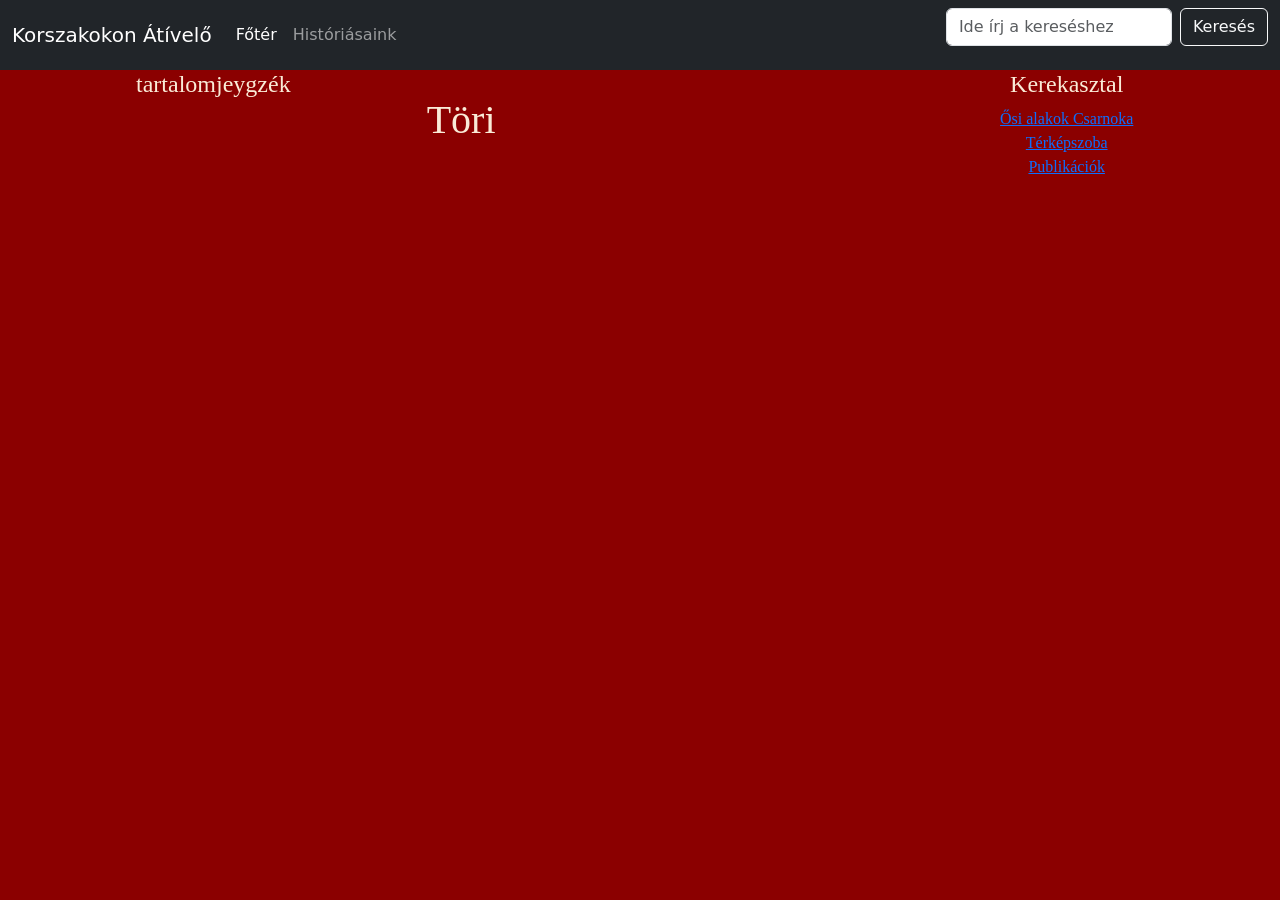
==== Fooldal/index.html @ 9c0b6b6e "Aloldalak létrehozása, linkek összefésülése" ====
<html lang="en">
<head>
    <meta charset="UTF-8">
    <meta name="viewport" content="width=device-width, initial-scale=1.0">
    <title>Történelem</title>
    <link href="https://cdn.jsdelivr.net/npm/bootstrap@5.0.2/dist/css/bootstrap.min.css" rel="stylesheet" integrity="sha384-EVSTQN3/azprG1Anm3QDgpJLIm9Nao0Yz1ztcQTwFspd3yD65VohhpuuCOmLASjC" crossorigin="anonymous">
    <link rel="stylesheet" href="style.css">
</head>
<body>
    <nav class="navbar navbar-expand-lg navbar-dark bg-dark navbar-brand-light">
  <div class="container-fluid">
    <a class="navbar-brand" href="#">Korszakokon Átívelő</a>
    <button class="navbar-toggler" type="button" data-bs-toggle="collapse" data-bs-target="#navbarSupportedContent" aria-controls="navbarSupportedContent" aria-expanded="false" aria-label="Toggle navigation">
      <span class="navbar-toggler-icon"></span>
    </button>
    <div class="collapse navbar-collapse" id="navbarSupportedContent">
      <ul class="navbar-nav me-auto mb-2 mb-lg-0">
        <li class="nav-item">
          <a class="nav-link active" aria-current="page" href="/RealSzupermenoinfoproject/Fooldal/index.html">Főtér</a>
        </li>
        <li class="nav-item">
          <a class="nav-link" href="/RealSzupermenoinfoproject/rolunk/rolunk.html">Históriásaink</a>
        
        
        </li>
      </ul>
      <form class="d-flex">
        <input class="form-control me-2" type="search" placeholder="Ide írj a kereséshez" aria-label="Search">
        <button class="btn btn-outline-light" type="submit">Keresés</button>
      </form>
    </div>
  </div>
</nav>
<main>
    <aside class="bal">
        <article>
          <h4>
            tartalomjeygzék
          </h4>
        </article>
    </aside>
    <main class="kozep">
        <h1>Töri</h1>
    </main>
    <aside class="jobb">
      <article>
        <h4>
          Kerekasztal
        </h4>
      </article>
      <div class="linkek">
        <a href="/RealSzupermenoinfoproject/Osialakok/Osi_alakok.html">Ősi alakok Csarnoka <br></a>
        <a href="/RealSzupermenoinfoproject/Terkep/terkep.html">Térképszoba <br> </a>
        <a href="/RealSzupermenoinfoproject/Publikaciok/publikaciok.html">Publikációk <br> </a>
    </div>
    </aside>
</main>
</body>
</html>
---- Fooldal/style.css ----
body
 {
  background-color: darkred;
  display: flex;
  flex-direction: column;
}
main
{
    font-family:'Times New Roman', Times, serif;
    color: antiquewhite;
    text-align: center;
    display: flex; 
}
.bal
{
  flex: 25%;
  text-align: center;
  align-items: left;
}
.jobb
{
  flex: 25%;
  text-align: center;
  align-items: right;
}

.kozep
{
  flex: 25%;
  text-align: center;
  align-items: center;
}
.linkek
{
    
}
.linkek a:hover
{
    color:aqua;
}
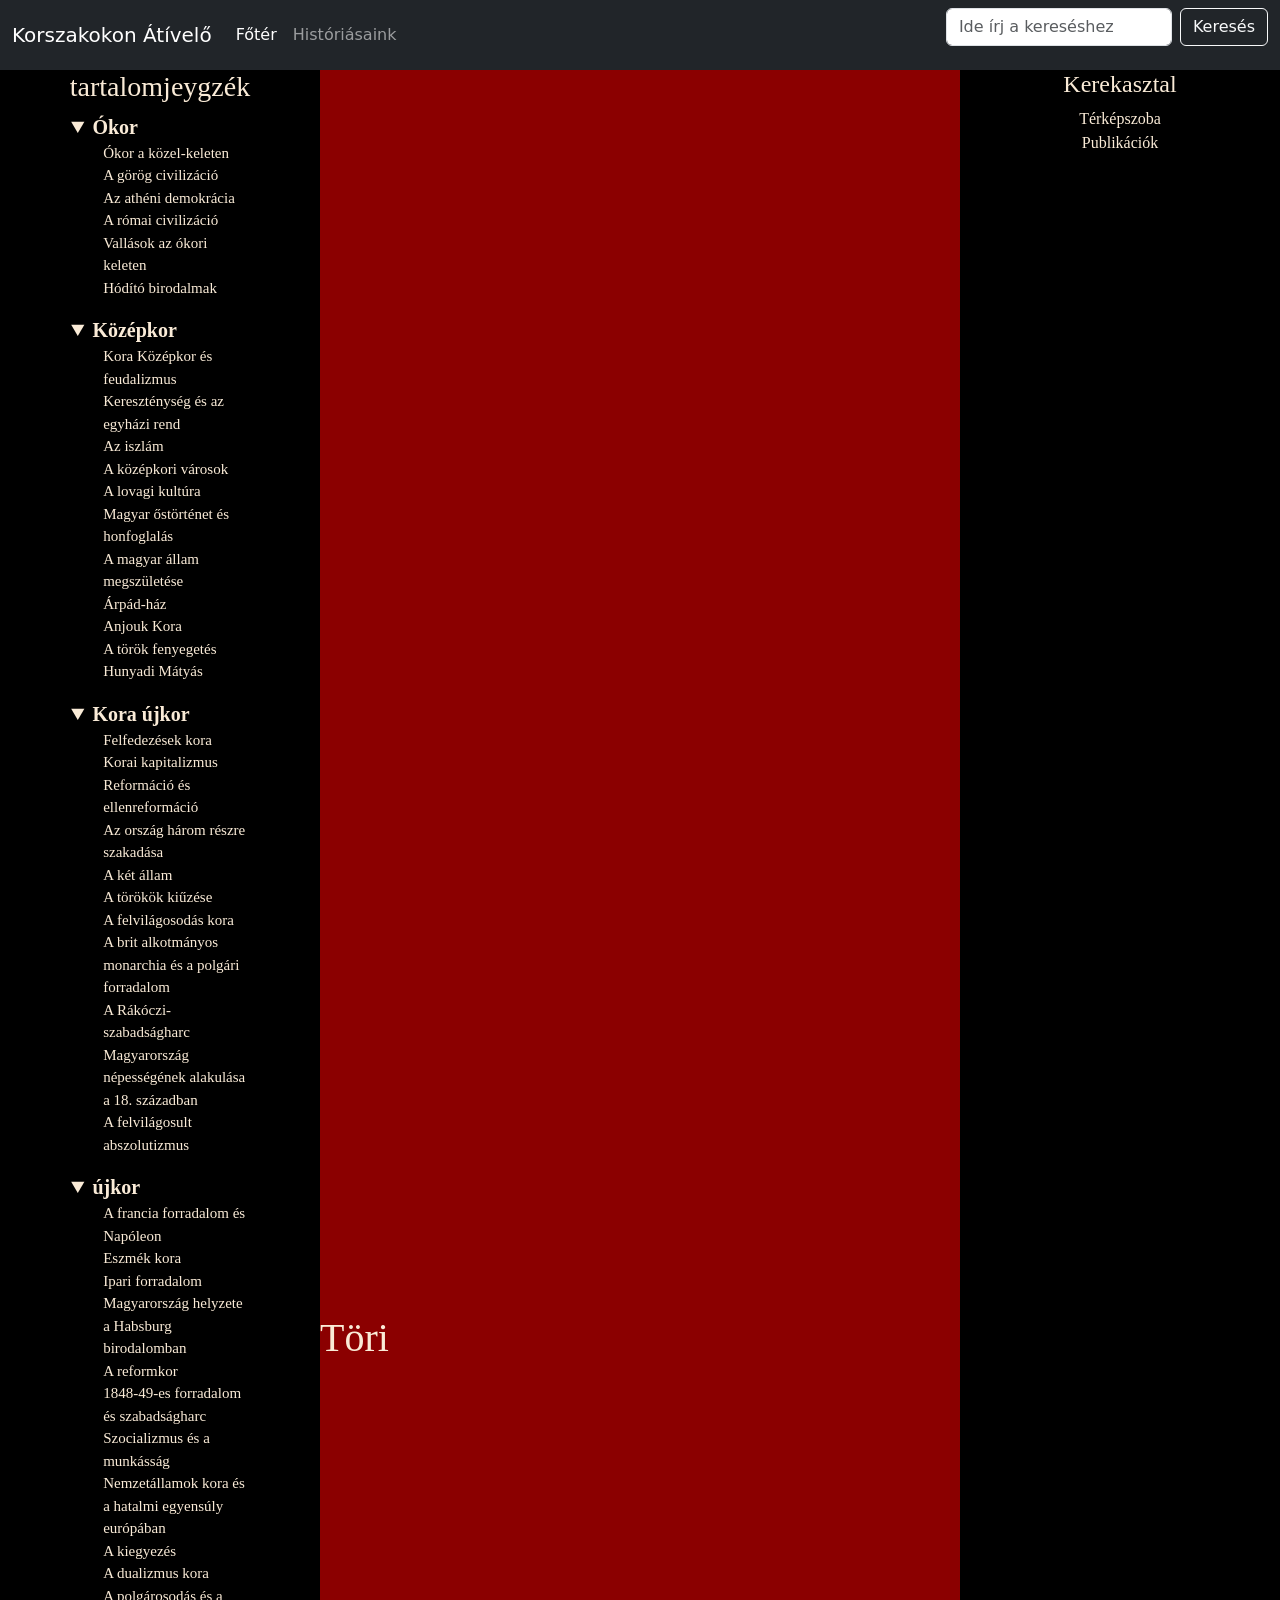
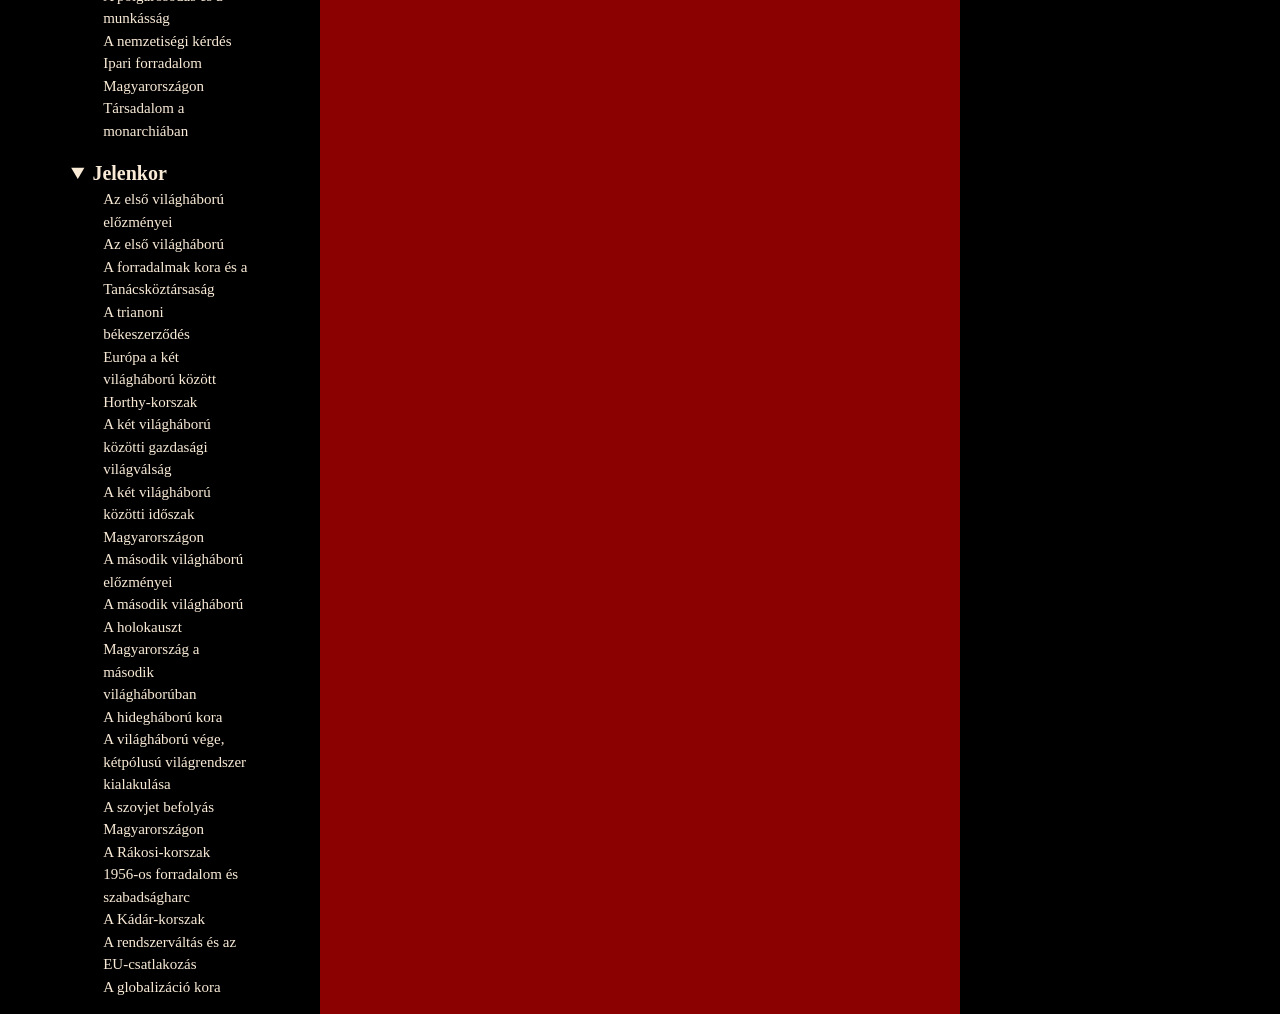
==== commit 5def9b87: "Most nagyjából csak a content került bele" ====
--- a/Fooldal/index.html
+++ b/Fooldal/index.html
@@ -9,7 +9,7 @@
 <body>
     <nav class="navbar navbar-expand-lg navbar-dark bg-dark navbar-brand-light">
   <div class="container-fluid">
-    <a class="navbar-brand" href="#">Korszakokon Átívelő</a>
+    <a class="navbar-brand" href="">Korszakokon Átívelő</a>
     <button class="navbar-toggler" type="button" data-bs-toggle="collapse" data-bs-target="#navbarSupportedContent" aria-controls="navbarSupportedContent" aria-expanded="false" aria-label="Toggle navigation">
       <span class="navbar-toggler-icon"></span>
     </button>
@@ -34,9 +34,99 @@
 <main>
     <aside class="bal">
         <article>
-          <h4>
+          <h3>
             tartalomjeygzék
-          </h4>
+          </h3>
+          <div class="container">
+      <div class="egesz Tartalom">
+        <aside class="sidebar">
+          <details open>
+            <summary>Ókor</summary>
+            <ul>
+              <a href="#">Ókor a közel-keleten <br></a>
+              <a href="#">A görög civilizáció <br></a >
+              <a href="#">Az athéni demokrácia<br></a>
+              <a href="#">A római civilizáció<br></a>
+              <a href="#">Vallások az ókori keleten<br></a>
+              <a href="#">Hódító birodalmak<br></a>
+            </ul>
+          </details>
+          <details open>
+            <summary>Középkor</summary>
+            <ul>
+              <a href="#">Kora Középkor és feudalizmus<br></a>
+              <a href="#">Kereszténység és az egyházi rend<br></a>
+              <a href="#">Az iszlám <br></a>
+              <a href="#">A középkori városok <br></a>
+              <a href="#">A lovagi kultúra <br></a>
+              <a href="#">Magyar őstörténet és honfoglalás <br></a>
+              <a href="#">A magyar állam megszületése <br></a>
+              <a href="#">Árpád-ház <br></a>
+              <a href="#">Anjouk Kora<br></a>
+              <a href="#">A török fenyegetés<br></a>
+              <a href="#">Hunyadi Mátyás<br></a>
+            </ul>
+          </details>
+          <details open>
+            <summary>Kora újkor</summary>
+            <ul>
+              <a href="#">Felfedezések kora<br></a>
+              <a href="#">Korai kapitalizmus<br></a>
+              <a href="#">Reformáció és ellenreformáció<br></a>
+              <a href="#">Az ország három részre szakadása<br></a>
+              <a href="#">A két állam<br></a>
+              <a href="#">A törökök kiűzése<br></a>
+              <a href="#">A felvilágosodás kora<br></a>
+              <a href="#">A brit alkotmányos monarchia és a polgári forradalom<br></a>
+              <a href="#">A Rákóczi-szabadságharc<br></a>
+              <a href="#">Magyarország népességének alakulása a 18. században<br></a>
+              <a href="#">A felvilágosult abszolutizmus<br></a>
+            </ul>
+            </details>
+          <details open>
+            <summary>újkor</summary>
+          <ul>  
+            <a href="#">A francia forradalom és Napóleon<br></a>
+            <a href="#">Eszmék kora<br></a>
+            <a href="#">Ipari forradalom<br></a>
+            <a href="#">Magyarország helyzete a Habsburg birodalomban <br></a>
+            <a href="#">A reformkor<br></a>
+            <a href="#">1848-49-es forradalom és szabadságharc <br></a>
+            <a href="#">Szocializmus és a munkásság</a>
+            <a href="#">Nemzetállamok kora és a hatalmi egyensúly európában <br></a>
+            <a href="#">A kiegyezés<br></a>
+            <a href="#">A dualizmus kora<br></a>
+            <a href="#">A polgárosodás és a munkásság<br></a>
+            <a href="#">A nemzetiségi kérdés<br></a>
+            <a href="#">Ipari forradalom Magyarországon<br></a>
+            <a href="#">Társadalom a monarchiában<br></a>
+          </ul>
+          </details> 
+          <details open>
+            <summary>Jelenkor</summary>
+            <ul>
+              <a href="#">Az első világháború előzményei<br></a>
+              <a href="#">Az első világháború<br></a>
+              <a href="#">A forradalmak kora és a Tanácsköztársaság<br></a>
+              <a href="#">A trianoni békeszerződés<br></a>
+              <a href="#">Európa a két világháború között<br></a>
+              <a href="#">Horthy-korszak<br></a>
+              <a href="#">A két világháború közötti gazdasági világválság<br></a>
+              <a href="#">A két világháború közötti időszak Magyarországon<br></a>
+              <a href="#">A második világháború előzményei<br></a>
+              <a href="#">A második világháború<br></a>
+              <a href="#">A holokauszt<br></a>
+              <a href="#">Magyarország a második világháborúban<br></a>
+              <a href="#">A hidegháború kora<br></a>
+              <a href="#">A világháború vége, kétpólusú világrendszer kialakulása<br></a>
+              <a href="#">A szovjet befolyás Magyarországon<br></a>
+              <a href="#">A Rákosi-korszak<br></a>
+              <a href="#">1956-os forradalom és szabadságharc<br></a>
+              <a href="#">A Kádár-korszak<br></a>
+              <a href="#">A rendszerváltás és az EU-csatlakozás<br></a>
+              <a href="#">A globalizáció kora</a>
+            </ul>
+          </details>
         </article>
     </aside>
     <main class="kozep">
@@ -49,7 +139,6 @@
         </h4>
       </article>
       <div class="linkek">
-        <a href="/RealSzupermenoinfoproject/Osialakok/Osi_alakok.html">Ősi alakok Csarnoka <br></a>
         <a href="/RealSzupermenoinfoproject/Terkep/terkep.html">Térképszoba <br> </a>
         <a href="/RealSzupermenoinfoproject/Publikaciok/publikaciok.html">Publikációk <br> </a>
     </div>
--- a/Fooldal/style.css
+++ b/Fooldal/style.css
@@ -15,27 +15,52 @@
 .bal
 {
   flex: 25%;
-  text-align: center;
+  text-align: left;0
   align-items: left;
+  background-color: black;
+}
+.bal h3
+{
+    text-align: center;
 }
 .jobb
 {
   flex: 25%;
   text-align: center;
   align-items: right;
+  background-color: black;
 }
 
 .kozep
 {
-  flex: 25%;
+  flex: 50%;
   text-align: center;
   align-items: center;
 }
-.linkek
-{
-    
-}
-.linkek a:hover
+
+a:hover
 {
     color:aqua;
+}
+a
+{
+    color: antiquewhite;
+    text-decoration: none;
+}
+details
+{
+    text-align: left;
+    margin-left: 20%;
+    margin-right: 20%;
+    font-size: 15px;
+    font-family: 'Times New Roman', Times, serif;
+    color: antiquewhite;   
+}
+summary
+{
+    font-size: 20px;
+    font-family: 'Times New Roman', Times, serif;
+    color: antiquewhite; 
+    text-align: left;
+    font-weight: bold;
 }
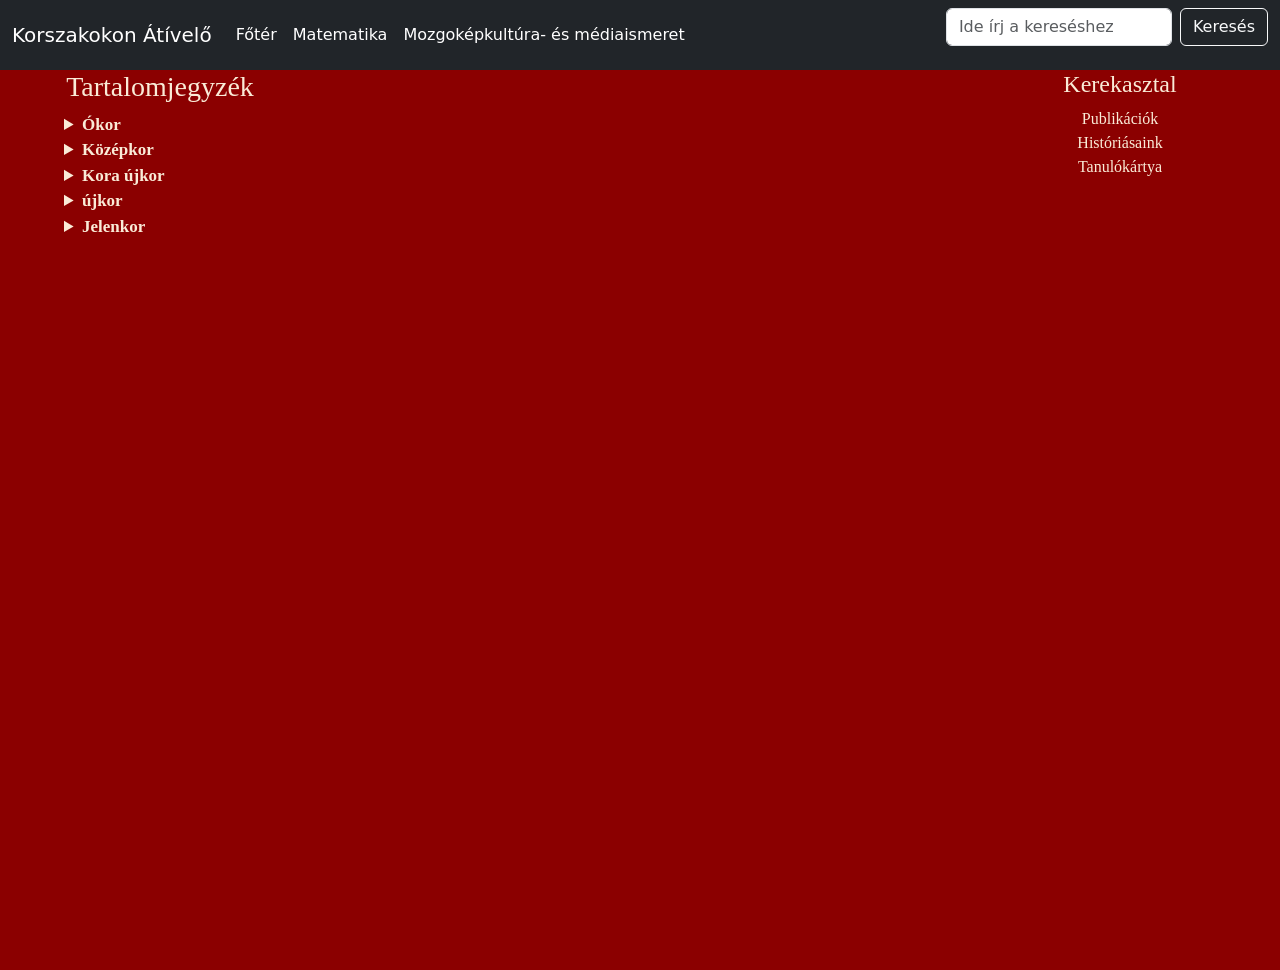
==== commit 6e890aad: "Fooldalon vegleges a navbar és linkgyűjtemény, Html szerkezet végleges, pdf reader, js integráció, s" ====
--- a/Fooldal/index.html
+++ b/Fooldal/index.html
@@ -1,136 +1,141 @@
 <html lang="en">
+
 <head>
-    <meta charset="UTF-8">
-    <meta name="viewport" content="width=device-width, initial-scale=1.0">
-    <title>Történelem</title>
-    <link href="https://cdn.jsdelivr.net/npm/bootstrap@5.0.2/dist/css/bootstrap.min.css" rel="stylesheet" integrity="sha384-EVSTQN3/azprG1Anm3QDgpJLIm9Nao0Yz1ztcQTwFspd3yD65VohhpuuCOmLASjC" crossorigin="anonymous">
-    <link rel="stylesheet" href="style.css">
+  <meta charset="UTF-8">
+  <meta name="viewport" content="width=device-width, initial-scale=1.0">
+  <title>Történelem</title>
+  <link href="https://cdn.jsdelivr.net/npm/bootstrap@5.0.2/dist/css/bootstrap.min.css" rel="stylesheet"
+    integrity="sha384-EVSTQN3/azprG1Anm3QDgpJLIm9Nao0Yz1ztcQTwFspd3yD65VohhpuuCOmLASjC" crossorigin="anonymous">
+  <link rel="stylesheet" href="style.css">
+  <script src="https://cdn.cloud.pspdfkit.com/pspdfkit-web@1.7.0/nutrient-viewer.js"></script>
 </head>
+
 <body>
-    <nav class="navbar navbar-expand-lg navbar-dark bg-dark navbar-brand-light">
-  <div class="container-fluid">
-    <a class="navbar-brand" href="">Korszakokon Átívelő</a>
-    <button class="navbar-toggler" type="button" data-bs-toggle="collapse" data-bs-target="#navbarSupportedContent" aria-controls="navbarSupportedContent" aria-expanded="false" aria-label="Toggle navigation">
-      <span class="navbar-toggler-icon"></span>
-    </button>
-    <div class="collapse navbar-collapse" id="navbarSupportedContent">
-      <ul class="navbar-nav me-auto mb-2 mb-lg-0">
-        <li class="nav-item">
-          <a class="nav-link active" aria-current="page" href="/RealSzupermenoinfoproject/Fooldal/index.html">Főtér</a>
-        </li>
-        <li class="nav-item">
-          <a class="nav-link" href="/RealSzupermenoinfoproject/rolunk/rolunk.html">Históriásaink</a>
-        
-        
-        </li>
-      </ul>
-      <form class="d-flex">
-        <input class="form-control me-2" type="search" placeholder="Ide írj a kereséshez" aria-label="Search">
-        <button class="btn btn-outline-light" type="submit">Keresés</button>
-      </form>
+  <nav class="navbar navbar-expand-lg navbar-dark bg-dark navbar-brand-light">
+    <div class="container-fluid">
+      <a class="navbar-brand" href="">Korszakokon Átívelő</a>
+      <button class="navbar-toggler" type="button" data-bs-toggle="collapse" data-bs-target="#navbarSupportedContent"
+        aria-controls="navbarSupportedContent" aria-expanded="false" aria-label="Toggle navigation">
+        <span class="navbar-toggler-icon"></span>
+      </button>
+      <div class="collapse navbar-collapse" id="navbarSupportedContent">
+        <ul class="navbar-nav me-auto mb-2 mb-lg-0">
+          <li class="nav-item">
+            <a class="nav-link active" aria-current="page"
+              href="#">Főtér</a>
+          </li>
+          <li class="nav-item">
+            <a class="nav-link active" aria aria-current="page" href="#">Matematika</a>
+          </li>
+          <li class="nav-item">
+            <a class="nav-link active" aria aria-current="page" href="#">Mozgoképkultúra- és médiaismeret</a>
+          </li>
+        </ul>
+        <form class="d-flex">
+          <input class="form-control me-2" type="search" placeholder="Ide írj a kereséshez" aria-label="Search">
+          <button class="btn btn-outline-light" type="submit">Keresés</button>
+        </form>
+      </div>
     </div>
-  </div>
-</nav>
-<main>
+  </nav>
+  <main>
     <aside class="bal">
-        <article>
-          <h3>
-            tartalomjeygzék
-          </h3>
-          <div class="container">
-      <div class="egesz Tartalom">
-        <aside class="sidebar">
-          <details open>
-            <summary>Ókor</summary>
-            <ul>
-              <a href="#">Ókor a közel-keleten <br></a>
-              <a href="#">A görög civilizáció <br></a >
-              <a href="#">Az athéni demokrácia<br></a>
-              <a href="#">A római civilizáció<br></a>
-              <a href="#">Vallások az ókori keleten<br></a>
-              <a href="#">Hódító birodalmak<br></a>
-            </ul>
-          </details>
-          <details open>
-            <summary>Középkor</summary>
-            <ul>
-              <a href="#">Kora Középkor és feudalizmus<br></a>
-              <a href="#">Kereszténység és az egyházi rend<br></a>
-              <a href="#">Az iszlám <br></a>
-              <a href="#">A középkori városok <br></a>
-              <a href="#">A lovagi kultúra <br></a>
-              <a href="#">Magyar őstörténet és honfoglalás <br></a>
-              <a href="#">A magyar állam megszületése <br></a>
-              <a href="#">Árpád-ház <br></a>
-              <a href="#">Anjouk Kora<br></a>
-              <a href="#">A török fenyegetés<br></a>
-              <a href="#">Hunyadi Mátyás<br></a>
-            </ul>
-          </details>
-          <details open>
-            <summary>Kora újkor</summary>
-            <ul>
-              <a href="#">Felfedezések kora<br></a>
-              <a href="#">Korai kapitalizmus<br></a>
-              <a href="#">Reformáció és ellenreformáció<br></a>
-              <a href="#">Az ország három részre szakadása<br></a>
-              <a href="#">A két állam<br></a>
-              <a href="#">A törökök kiűzése<br></a>
-              <a href="#">A felvilágosodás kora<br></a>
-              <a href="#">A brit alkotmányos monarchia és a polgári forradalom<br></a>
-              <a href="#">A Rákóczi-szabadságharc<br></a>
-              <a href="#">Magyarország népességének alakulása a 18. században<br></a>
-              <a href="#">A felvilágosult abszolutizmus<br></a>
-            </ul>
+      <article>
+        <h3>
+          Tartalomjegyzék
+        </h3>
+              <details>
+              <summary>Ókor</summary>
+                <ul>
+                  <a href="#">Ókor a közel-keleten <br></a>
+                  <a href="#">A görög civilizáció <br></a>
+                  <a href="#">Az athéni demokrácia<br></a>
+                  <a href="#">A római civilizáció<br></a>
+                  <a href="#">Vallások az ókori keleten<br></a>
+                  <a href="#">Hódító birodalmak<br></a>
+                </ul>
+              </details>
+              <details>
+              <summary>Középkor</summary>
+                <ul>
+                  <a href="#">Kora Középkor és feudalizmus<br></a>
+                  <a href="#">Kereszténység és az egyházi rend<br></a>
+                  <a href="#">Az iszlám <br></a>
+                  <a href="#">A középkori városok <br></a>
+                  <a href="#">A lovagi kultúra <br></a>
+                  <a href="#">Magyar őstörténet és honfoglalás <br></a>
+                  <a href="#">A magyar állam megszületése <br></a>
+                  <a href="#">Árpád-ház <br></a>
+                  <a href="#">Anjouk Kora<br></a>
+                  <a href="#">A török fenyegetés<br></a>
+                  <a href="#">Hunyadi Mátyás<br></a>
+                </ul>
+              </details>
+              <details>
+              <summary>Kora újkor</summary>
+                <ul>
+                  <a href="#">Felfedezések kora<br></a>
+                  <a href="#">Korai kapitalizmus<br></a>
+                  <a href="#">Reformáció és ellenreformáció<br></a>
+                  <a href="#">Az ország három részre szakadása<br></a>
+                  <a href="#">A két állam<br></a>
+                  <a href="#">A törökök kiűzése<br></a>
+                  <a href="#">A felvilágosodás kora<br></a>
+                  <a href="#">A brit alkotmányos monarchia és a polgári forradalom<br></a>
+                  <a href="#">A Rákóczi-szabadságharc<br></a>
+                  <a href="#">Magyarország népességének alakulása a 18. században<br></a>
+                  <a href="#">A felvilágosult abszolutizmus<br></a>
+                </ul>
+              </details>
+              <details>
+              <summary>újkor</summary>
+                <ul>
+                  <a href="#">A francia forradalom és Napóleon<br></a>
+                  <a href="#">Eszmék kora<br></a>
+                  <a href="#">Ipari forradalom<br></a>
+                  <a href="#">Magyarország helyzete a Habsburg birodalomban <br></a>
+                  <a href="#">A reformkor<br></a>
+                  <a href="#">1848-49-es forradalom és szabadságharc <br></a>
+                  <a href="#">Szocializmus és a munkásság</a>
+                  <a href="#">Nemzetállamok kora és a hatalmi egyensúly európában <br></a>
+                  <a href="#">A kiegyezés<br></a>
+                  <a href="#">A dualizmus kora<br></a>
+                  <a href="#">A polgárosodás és a munkásság<br></a>
+                  <a href="#">A nemzetiségi kérdés<br></a>
+                  <a href="#">Ipari forradalom Magyarországon<br></a>
+                  <a href="#">Társadalom a monarchiában<br></a>
+              </ul>
             </details>
-          <details open>
-            <summary>újkor</summary>
-          <ul>  
-            <a href="#">A francia forradalom és Napóleon<br></a>
-            <a href="#">Eszmék kora<br></a>
-            <a href="#">Ipari forradalom<br></a>
-            <a href="#">Magyarország helyzete a Habsburg birodalomban <br></a>
-            <a href="#">A reformkor<br></a>
-            <a href="#">1848-49-es forradalom és szabadságharc <br></a>
-            <a href="#">Szocializmus és a munkásság</a>
-            <a href="#">Nemzetállamok kora és a hatalmi egyensúly európában <br></a>
-            <a href="#">A kiegyezés<br></a>
-            <a href="#">A dualizmus kora<br></a>
-            <a href="#">A polgárosodás és a munkásság<br></a>
-            <a href="#">A nemzetiségi kérdés<br></a>
-            <a href="#">Ipari forradalom Magyarországon<br></a>
-            <a href="#">Társadalom a monarchiában<br></a>
-          </ul>
-          </details> 
-          <details open>
-            <summary>Jelenkor</summary>
-            <ul>
-              <a href="#">Az első világháború előzményei<br></a>
-              <a href="#">Az első világháború<br></a>
-              <a href="#">A forradalmak kora és a Tanácsköztársaság<br></a>
-              <a href="#">A trianoni békeszerződés<br></a>
-              <a href="#">Európa a két világháború között<br></a>
-              <a href="#">Horthy-korszak<br></a>
-              <a href="#">A két világháború közötti gazdasági világválság<br></a>
-              <a href="#">A két világháború közötti időszak Magyarországon<br></a>
-              <a href="#">A második világháború előzményei<br></a>
-              <a href="#">A második világháború<br></a>
-              <a href="#">A holokauszt<br></a>
-              <a href="#">Magyarország a második világháborúban<br></a>
-              <a href="#">A hidegháború kora<br></a>
-              <a href="#">A világháború vége, kétpólusú világrendszer kialakulása<br></a>
-              <a href="#">A szovjet befolyás Magyarországon<br></a>
-              <a href="#">A Rákosi-korszak<br></a>
-              <a href="#">1956-os forradalom és szabadságharc<br></a>
-              <a href="#">A Kádár-korszak<br></a>
-              <a href="#">A rendszerváltás és az EU-csatlakozás<br></a>
-              <a href="#">A globalizáció kora</a>
-            </ul>
-          </details>
-        </article>
+            <details>
+              <summary>Jelenkor</summary>
+                <ul>
+                  <a href="#">Az első világháború előzményei<br></a>
+                  <a href="#">Az első világháború<br></a>
+                  <a href="#">A forradalmak kora és a Tanácsköztársaság<br></a>
+                  <a href="#">A trianoni békeszerződés<br></a>
+                  <a href="#">Európa a két világháború között<br></a>
+                  <a href="#">Horthy-korszak<br></a>
+                  <a href="#">A két világháború közötti gazdasági világválság<br></a>
+                  <a href="#">A két világháború közötti időszak Magyarországon<br></a>
+                  <a href="#">A második világháború előzményei<br></a>
+                  <a href="#">A második világháború<br></a>
+                  <a href="#">A holokauszt<br></a>
+                  <a href="#">Magyarország a második világháborúban<br></a>
+                  <a href="#">A hidegháború kora<br></a>
+                  <a href="#">A világháború vége, kétpólusú világrendszer kialakulása<br></a>
+                  <a href="#">A szovjet befolyás Magyarországon<br></a>
+                  <a href="#">A Rákosi-korszak<br></a>
+                  <a href="#">1956-os forradalom és szabadságharc<br></a>
+                  <a href="#">A Kádár-korszak<br></a>
+                  <a href="#">A rendszerváltás és az EU-csatlakozás<br></a>
+                  <a href="#">A globalizáció kora</a>
+              </ul>
+            </details>
+      </article>
     </aside>
     <main class="kozep">
-        <h1>Töri</h1>
+      <div id="nutrient" style="width: 100%; height: 100vh;"></div>
+      <script src="fooldal.js"></script>
     </main>
     <aside class="jobb">
       <article>
@@ -139,10 +144,12 @@
         </h4>
       </article>
       <div class="linkek">
-        <a href="/RealSzupermenoinfoproject/Terkep/terkep.html">Térképszoba <br> </a>
-        <a href="/RealSzupermenoinfoproject/Publikaciok/publikaciok.html">Publikációk <br> </a>
-    </div>
+        <a href="/RealSzupermenoinfoproject/Publikaciok/publikaciok.html">Publikációk <br></a>
+        <a href="/RealSzupermenoinfoproject/rolunk/rolunk.html">Históriásaink <br></a>
+        <a href="/RealSzupermenoinfoproject/Tanulokartya/Tanulo.html">Tanulókártya<br></a>
+      </div>
     </aside>
-</main>
+  </main>
 </body>
+
 </html>
--- a/Fooldal/style.css
+++ b/Fooldal/style.css
@@ -15,9 +15,8 @@
 .bal
 {
   flex: 25%;
-  text-align: left;0
+  text-align: left;
   align-items: left;
-  background-color: black;
 }
 .bal h3
 {
@@ -28,7 +27,6 @@
   flex: 25%;
   text-align: center;
   align-items: right;
-  background-color: black;
 }
 
 .kozep
@@ -36,6 +34,7 @@
   flex: 50%;
   text-align: center;
   align-items: center;
+  padding: 0px;
 }
 
 a:hover
@@ -52,15 +51,15 @@
     text-align: left;
     margin-left: 20%;
     margin-right: 20%;
-    font-size: 15px;
+    font-size: 13px;
     font-family: 'Times New Roman', Times, serif;
     color: antiquewhite;   
 }
 summary
 {
-    font-size: 20px;
+    font-size: 17px;
     font-family: 'Times New Roman', Times, serif;
     color: antiquewhite; 
     text-align: left;
     font-weight: bold;
-}+}
